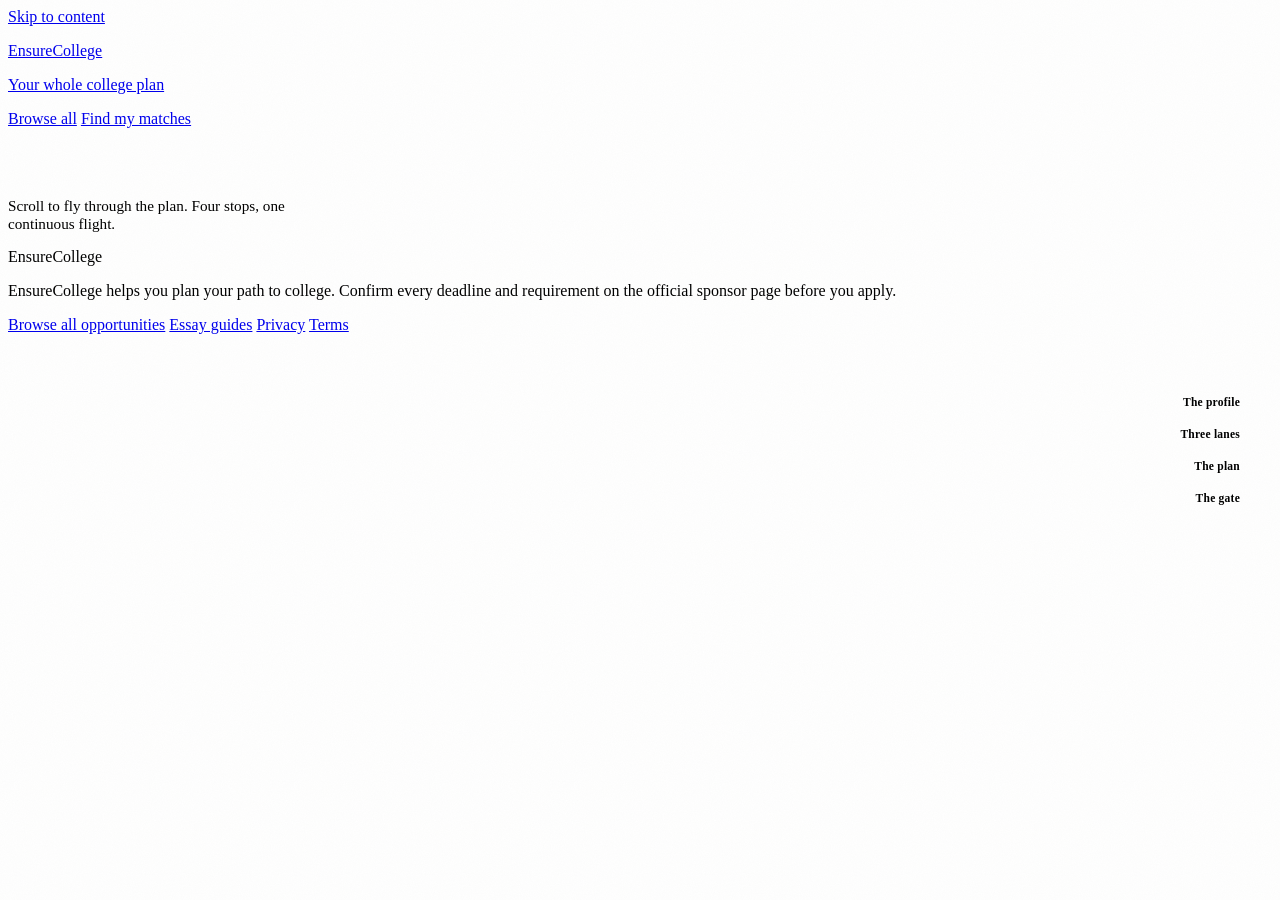
==== app/static/journey.html @ 5e7eb44e "Merge pull request #3 from Joshua-Anojulu/ui/cohesion-pass UI cohesion pass: fix phone overflow, con" ====
<!DOCTYPE html>
<html lang="en">
<head>
  <meta charset="UTF-8">
  <meta name="viewport" content="width=device-width, initial-scale=1.0">
  <title>How EnsureCollege works | A flight through your college plan</title>
  <meta name="description" content="Scroll through the journey: one profile, three lanes of real opportunities, a tracked plan, and the gate at the end. See how EnsureCollege works.">
  <link rel="canonical" href="https://ensurecollege.com/journey">
  <meta property="og:title" content="How EnsureCollege works | A flight through your college plan">
  <meta property="og:description" content="One profile, three lanes of real opportunities, a tracked plan, and the gate at the end.">
  <meta property="og:type" content="website">
  <meta property="og:url" content="https://ensurecollege.com/journey">
  <meta property="og:image" content="/static/og-image.png">
  <meta name="twitter:card" content="summary_large_image">
  <link rel="icon" href="/static/favicon.svg?v=20260715-3" type="image/svg+xml">
  <meta name="theme-color" content="#f1f2ee">
  <link rel="preload" href="/static/fonts/CabinetGrotesk-Extrabold.woff2" as="font" type="font/woff2" crossorigin>
  <link rel="preload" href="/static/fonts/Satoshi-Regular.woff2" as="font" type="font/woff2" crossorigin>
  <link rel="stylesheet" href="/static/css/style.css?v=20261017-2">
  <style>
    .journey-page { overflow-x: hidden; }

    .journey-track { position: relative; }

    #journey-canvas {
      position: fixed;
      inset: 0;
      width: 100%;
      height: 100dvh;
      display: block;
      z-index: 0;
    }

    /* Cold-press paper above the canvas: the clay miniature reads as painted
       on watercolor stock rather than floating in a browser. Sits between
       the canvas (z 0) and the copy layer (z 2); never intercepts input. */
    .journey-paper {
      position: fixed;
      inset: 0;
      z-index: 1;
      pointer-events: none;
      opacity: 0.2;
      mix-blend-mode: multiply;
      background-image: url("data:image/svg+xml,%3Csvg xmlns='http://www.w3.org/2000/svg' width='280' height='280'%3E%3Cfilter id='p'%3E%3CfeTurbulence type='fractalNoise' baseFrequency='0.9' numOctaves='2' stitchTiles='stitch'/%3E%3CfeColorMatrix values='0 0 0 0 0.58 0 0 0 0 0.60 0 0 0 0 0.55 0 0 0 0.35 0'/%3E%3C/filter%3E%3Crect width='100%25' height='100%25' filter='url(%23p)'/%3E%3C/svg%3E");
      background-size: 280px 280px;
    }

    .journey-copy-layer {
      position: relative;
      z-index: 2;
      pointer-events: none;
    }

    .journey-card {
      position: fixed;
      left: clamp(1.2rem, 6vw, 6rem);
      bottom: clamp(1.6rem, 8vh, 5rem);
      max-width: 30rem;
      padding: clamp(1.1rem, 2vw, 1.6rem) clamp(1.2rem, 2.2vw, 1.8rem);
      border: 1px solid var(--line);
      border-radius: var(--radius-lg);
      background: color-mix(in srgb, var(--surface) 88%, transparent);
      backdrop-filter: blur(6px);
      box-shadow: var(--shadow-lg);
      opacity: 0;
      transform: translateY(18px);
      pointer-events: none;
    }

    .journey-card.is-active { pointer-events: auto; }

    .journey-card h1,
    .journey-card h2 {
      margin: 0 0 0.5rem;
      font-family: var(--font-display);
      font-size: clamp(1.7rem, 3.4vw, 2.6rem);
      font-weight: 800;
      line-height: 0.98;
      letter-spacing: -0.015em;
    }

    .journey-card p {
      margin: 0;
      max-width: 44ch;
      color: var(--ink-soft);
      font-size: clamp(0.95rem, 1.2vw, 1.05rem);
      line-height: 1.55;
    }

    .journey-card .btn-primary {
      display: inline-block;
      margin-top: 0.9rem;
      padding: 0.65rem 1.2rem;
      border-radius: var(--radius-sm);
      color: var(--brand-ink);
      background: var(--brand);
      text-decoration: none;
      font-weight: 700;
    }

    /* The rail is a real control: each stop flies the camera to that island. */
    .journey-rail {
      position: fixed;
      right: clamp(0.9rem, 2.5vw, 2rem);
      top: 50%;
      transform: translateY(-50%);
      display: grid;
      gap: 0.55rem;
      z-index: 3;
    }

    .journey-rail button {
      display: flex;
      align-items: center;
      justify-content: flex-end;
      gap: 0.55rem;
      padding: 0.35rem 0.5rem;
      border: 0;
      border-radius: var(--radius-pill);
      /* Stops not yet reached recede by color on a light pill, not by
         opacity: at 0.55 over the scene their labels read 2.2:1. */
      background: color-mix(in srgb, var(--surface) 72%, transparent);
      color: var(--muted);
      font: inherit;
      font-size: 0.72rem;
      font-weight: 700;
      letter-spacing: 0.02em;
      cursor: pointer;
      transition: opacity 200ms var(--ease), color 200ms var(--ease), background 200ms var(--ease);
    }

    .journey-rail button span {
      width: 8px;
      height: 8px;
      flex: none;
      border-radius: 2px;
      background: var(--line-strong);
      transition: background 200ms var(--ease), transform 200ms var(--ease);
    }

    .journey-rail button:hover,
    .journey-rail button:focus-visible {
      opacity: 1;
      color: var(--ink);
      background: color-mix(in srgb, var(--surface) 94%, transparent);
    }

    .journey-rail button.is-active {
      opacity: 1;
      color: var(--brand);
    }

    .journey-rail button.is-active span {
      background: var(--brand);
      transform: scale(1.35) rotate(45deg);
    }

    @media (max-width: 760px) {
      .journey-rail button { font-size: 0; padding: 0.3rem; gap: 0; }
    }

    .journey-head {
      position: relative;
      z-index: 2;
      padding: clamp(2rem, 6vh, 4rem) 0 0;
      text-align: left;
    }

    /* The intro rides the scene's sky and, on phones, the first island:
       muted grey there measured 2.4-4.0:1. A paper chip, like the landing's
       other copy-over-art, keeps it legible. */
    .journey-head p {
      width: fit-content;
      max-width: 40ch;
      border-radius: var(--radius-sm);
      color: var(--ink-soft);
      background: color-mix(in srgb, var(--canvas) 84%, transparent);
      box-shadow: 0 0 0 0.45rem color-mix(in srgb, var(--canvas) 84%, transparent);
      font-size: 0.95rem;
    }

    /* Static fallback: no JS, no WebGL, or prefers-reduced-motion. Cards
       stack as a plain readable page; the canvas never shows. */
    .journey-static #journey-canvas,
    .journey-static .journey-paper,
    .journey-static .journey-rail { display: none; }

    .journey-static .journey-card {
      position: static;
      opacity: 1;
      transform: none;
      pointer-events: auto;
      margin: 0 auto 1.4rem;
      max-width: 36rem;
      background: var(--surface);
    }

    .journey-static .journey-track { min-height: auto !important; }

    @media (max-width: 760px) {
      .journey-card {
        left: 1rem;
        right: 1rem;
        max-width: none;
        bottom: 1.2rem;
      }
    }
  </style>
  <!--__ANALYTICS__-->
</head>
<body class="page-static journey-page">
  <a class="skip-link" href="#journey-main">Skip to content</a>
  <header class="site-header">
    <div class="header-inner">
      <a class="brand brand-link" href="/">
        <span class="brand-mark" aria-hidden="true"></span>
        <div>
          <p class="brand-name">EnsureCollege</p>
          <p class="brand-tag">Your whole college plan</p>
        </div>
      </a>
      <nav class="account-nav" aria-label="Site">
        <a class="btn-ghost" href="/#browse">Browse all</a>
        <a class="btn-ghost btn-ghost-solid" href="/#profile-form">Find my matches</a>
      </nav>
    </div>
  </header>

  <main id="journey-main" class="main">
    <div class="journey-head">
      <p>Scroll to fly through the plan. Four stops, one continuous flight.</p>
    </div>

    <div class="journey-track" id="journey-track">
      <canvas id="journey-canvas" aria-hidden="true"></canvas>
      <div class="journey-paper" aria-hidden="true"></div>

      <div class="journey-copy-layer">
        <article class="journey-card" data-band="0,0.16">
          <h1>One profile. That's the work.</h1>
          <p>Tell us your GPA, grade, interests, and goals once. Everything else on this flight builds from it.</p>
        </article>

        <article class="journey-card" data-band="0.28,0.48">
          <h2>Three lanes, one search.</h2>
          <p>Scholarships, summer programs, and competitions matched together. Every match explains itself, and nothing is guessed.</p>
        </article>

        <article class="journey-card" data-band="0.56,0.76">
          <h2>A plan, not a pile of tabs.</h2>
          <p>Deadlines, checklists, and recommendation letters tracked in one place, each step tied to an official source.</p>
        </article>

        <article class="journey-card" data-band="0.84,0.985">
          <h2>The gate is closer than it looks.</h2>
          <p>Preview three real matches in about a minute. Free, no account needed to look.</p>
          <a class="btn-primary" href="/#profile-form">Build my profile</a>
        </article>
      </div>

      <nav class="journey-rail" aria-label="Jump to a stop on the flight">
        <button type="button" data-stop="0.06"><span aria-hidden="true"></span>The profile</button>
        <button type="button" data-stop="0.36"><span aria-hidden="true"></span>Three lanes</button>
        <button type="button" data-stop="0.65"><span aria-hidden="true"></span>The plan</button>
        <button type="button" data-stop="0.93"><span aria-hidden="true"></span>The gate</button>
      </nav>
    </div>
  </main>

  <footer class="site-footer">
    <span class="footer-mark" aria-hidden="true">EnsureCollege</span>
    <p>EnsureCollege helps you plan your path to college. Confirm every deadline and requirement on the official sponsor page before you apply.</p>
    <p class="footer-links">
      <a href="/#browse">Browse all opportunities</a>
      <a href="/guides/essays">Essay guides</a>
      <a href="/privacy">Privacy</a>
      <a href="/terms">Terms</a>
    </p>
  </footer>

  <script src="/static/js/journey.js?v=20261017-2"></script>
</body>
</html>
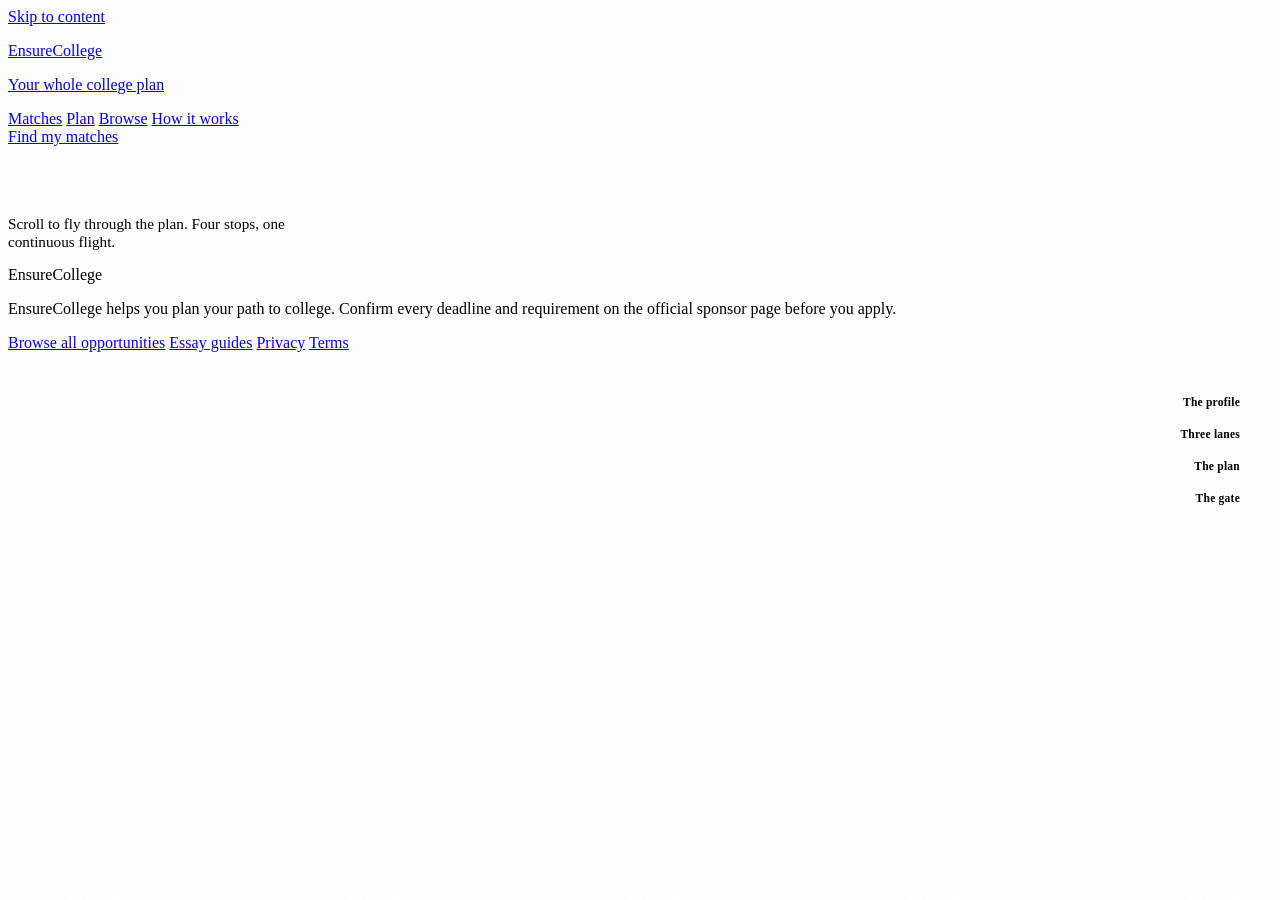
==== commit f260f828: "Chrome: one header on every page Every surface now carries the same brand block and the same Section" ====
--- a/app/static/journey.html
+++ b/app/static/journey.html
@@ -212,17 +212,22 @@
   <a class="skip-link" href="#journey-main">Skip to content</a>
   <header class="site-header">
     <div class="header-inner">
-      <a class="brand brand-link" href="/">
+      <a class="brand brand-link" href="/" aria-label="EnsureCollege home">
         <span class="brand-mark" aria-hidden="true"></span>
         <div>
           <p class="brand-name">EnsureCollege</p>
           <p class="brand-tag">Your whole college plan</p>
         </div>
       </a>
-      <nav class="account-nav" aria-label="Site">
-        <a class="btn-ghost" href="/#browse">Browse all</a>
+      <nav class="site-nav" aria-label="Sections">
+        <a class="btn-ghost" href="/#matches">Matches</a>
+        <a class="btn-ghost" href="/#plan">Plan</a>
+        <a class="btn-ghost" href="/#browse">Browse</a>
+        <a class="btn-ghost" href="/journey" aria-current="page">How it works</a>
+      </nav>
+      <div class="account-nav">
         <a class="btn-ghost btn-ghost-solid" href="/#profile-form">Find my matches</a>
-      </nav>
+      </div>
     </div>
   </header>
 
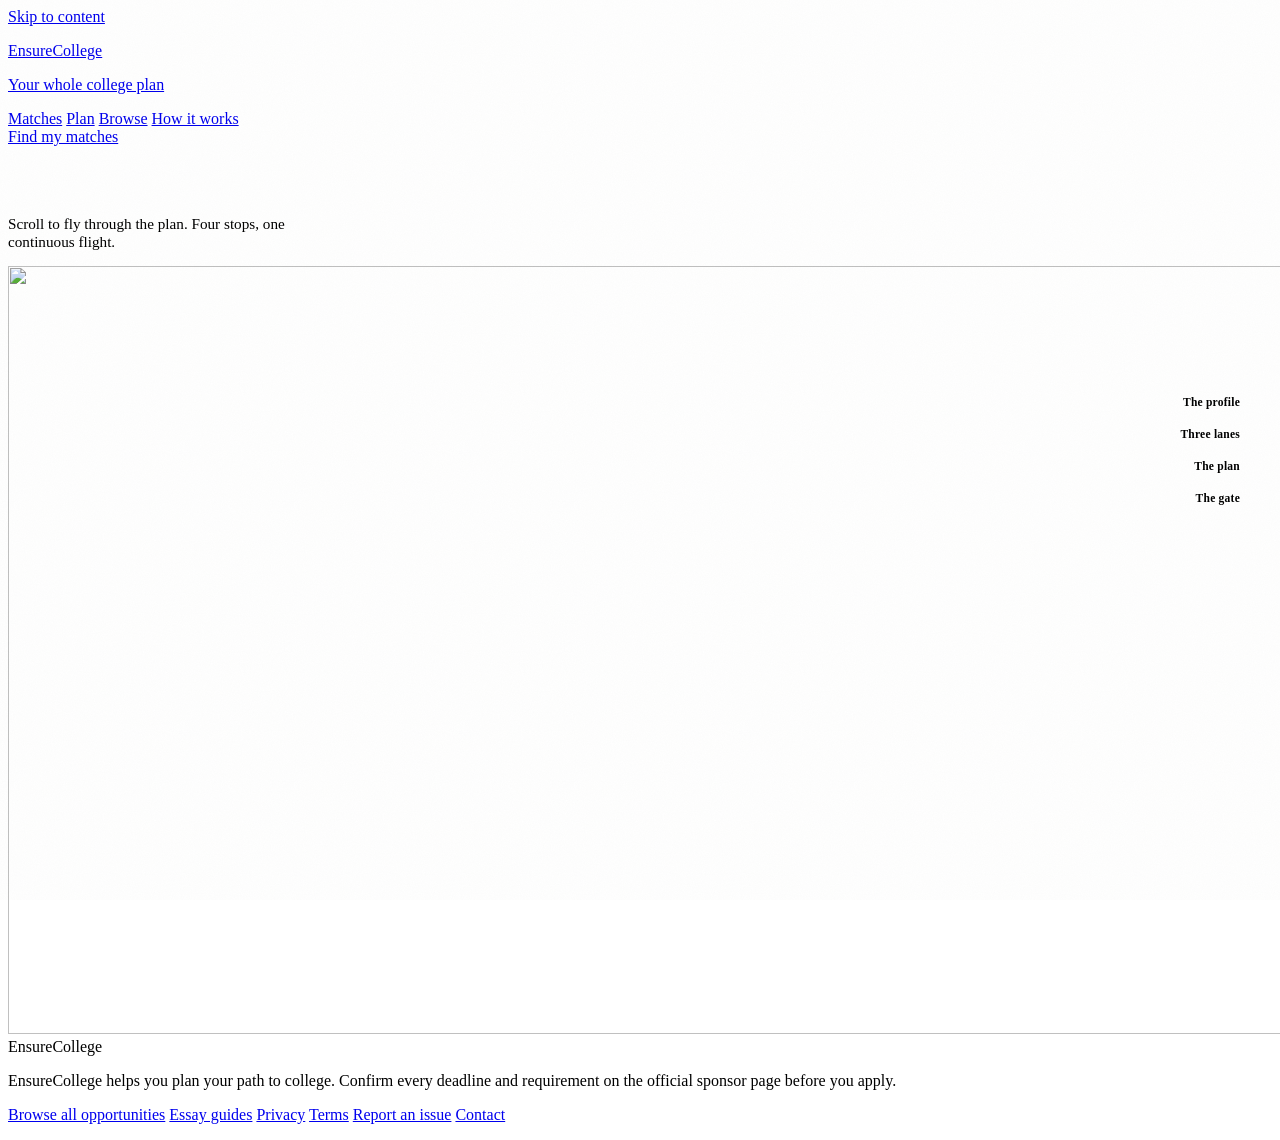
==== commit 1a358e3f: "Chrome: one footer on every page, painted dusk band included Only the landing had the painted dusk t" ====
--- a/app/static/journey.html
+++ b/app/static/journey.html
@@ -272,6 +272,12 @@
     </div>
   </main>
 
+  <div class="world-dusk" aria-hidden="true">
+    <img src="/static/img/world/dusk-treeline-760.d1d890d8bc.webp" srcset="/static/img/world/dusk-treeline-760.d1d890d8bc.webp 760w, /static/img/world/dusk-treeline-1376.8551cabfa9.webp 1376w" sizes="100vw" width="1376" height="768" alt="" loading="lazy" decoding="async" fetchpriority="low">
+    <div class="fireflies">
+      <span class="firefly"></span><span class="firefly"></span><span class="firefly"></span><span class="firefly"></span><span class="firefly"></span><span class="firefly"></span><span class="firefly"></span>
+    </div>
+  </div>
   <footer class="site-footer">
     <span class="footer-mark" aria-hidden="true">EnsureCollege</span>
     <p>EnsureCollege helps you plan your path to college. Confirm every deadline and requirement on the official sponsor page before you apply.</p>
@@ -280,6 +286,8 @@
       <a href="/guides/essays">Essay guides</a>
       <a href="/privacy">Privacy</a>
       <a href="/terms">Terms</a>
+      <a href="https://github.com/Joshua-Anojulu/scholarship-matcher/issues/new" target="_blank" rel="noopener noreferrer">Report an issue</a>
+      <a href="https://github.com/Joshua-Anojulu" target="_blank" rel="noopener noreferrer">Contact</a>
     </p>
   </footer>
 
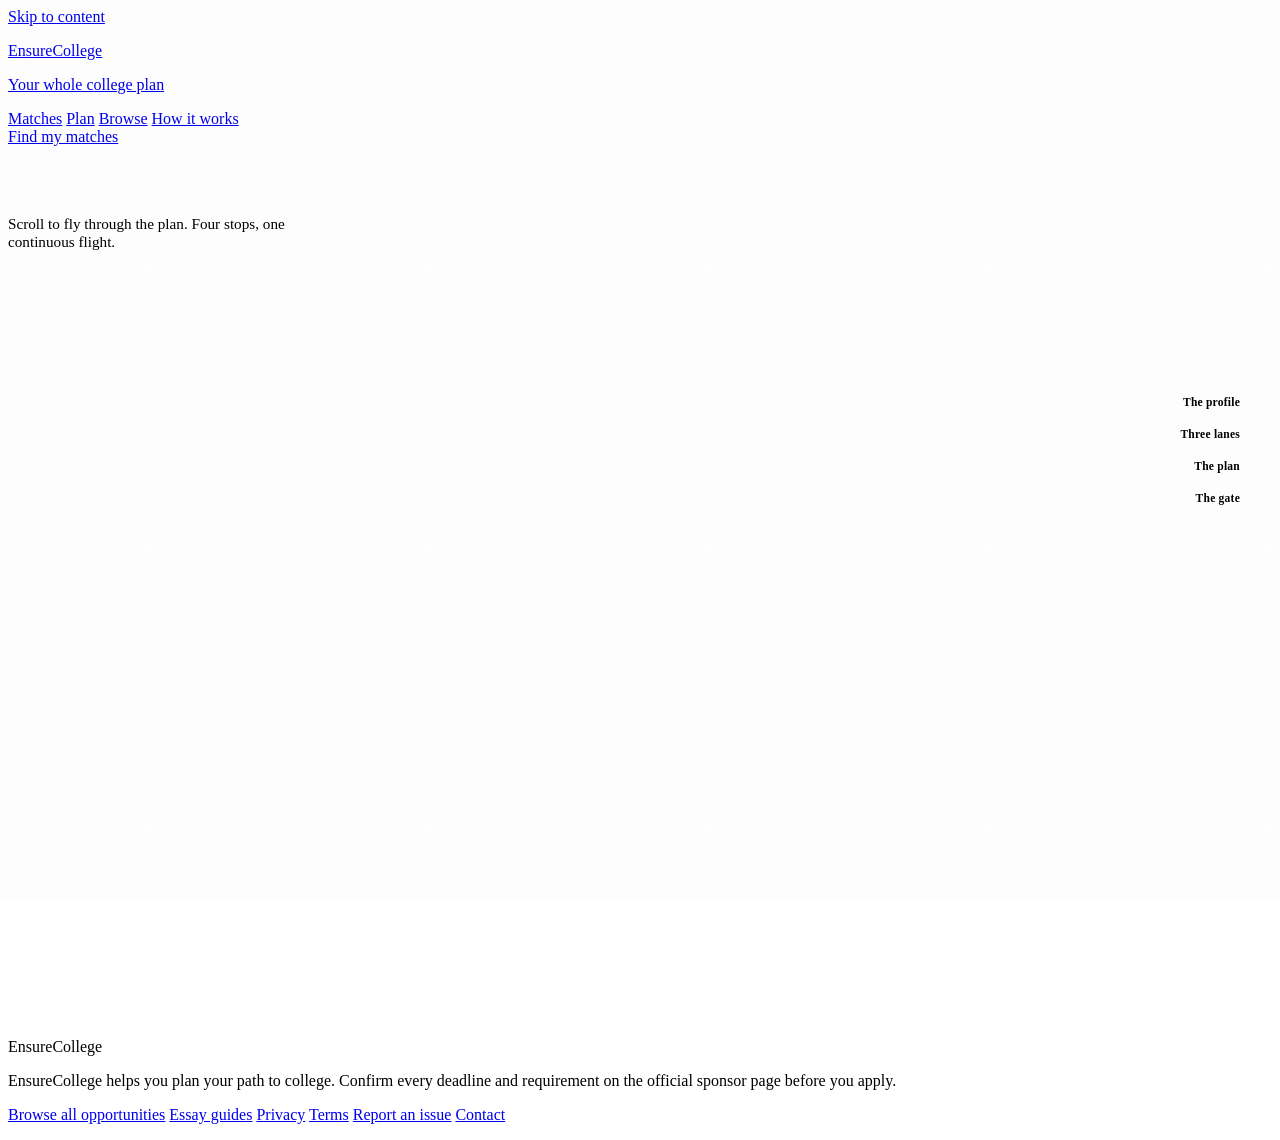
==== commit b7021831: "Cache-bust: bump every ?v= pin to 20261022-1 in lockstep The header, footer, stage and panel changes" ====
--- a/app/static/journey.html
+++ b/app/static/journey.html
@@ -16,7 +16,8 @@
   <meta name="theme-color" content="#f1f2ee">
   <link rel="preload" href="/static/fonts/CabinetGrotesk-Extrabold.woff2" as="font" type="font/woff2" crossorigin>
   <link rel="preload" href="/static/fonts/Satoshi-Regular.woff2" as="font" type="font/woff2" crossorigin>
-  <link rel="stylesheet" href="/static/css/style.css?v=20261017-2">
+  <link rel="stylesheet" href="/static/css/style.css?v=20261022-1">
+  <link rel="stylesheet" href="/static/css/world.css?v=20261022-1">
   <style>
     .journey-page { overflow-x: hidden; }
 
@@ -209,6 +210,7 @@
   <!--__ANALYTICS__-->
 </head>
 <body class="page-static journey-page">
+  <div class="world-stage" aria-hidden="true"></div>
   <a class="skip-link" href="#journey-main">Skip to content</a>
   <header class="site-header">
     <div class="header-inner">
@@ -291,6 +293,6 @@
     </p>
   </footer>
 
-  <script src="/static/js/journey.js?v=20261017-2"></script>
+  <script src="/static/js/journey.js?v=20261022-1"></script>
 </body>
 </html>
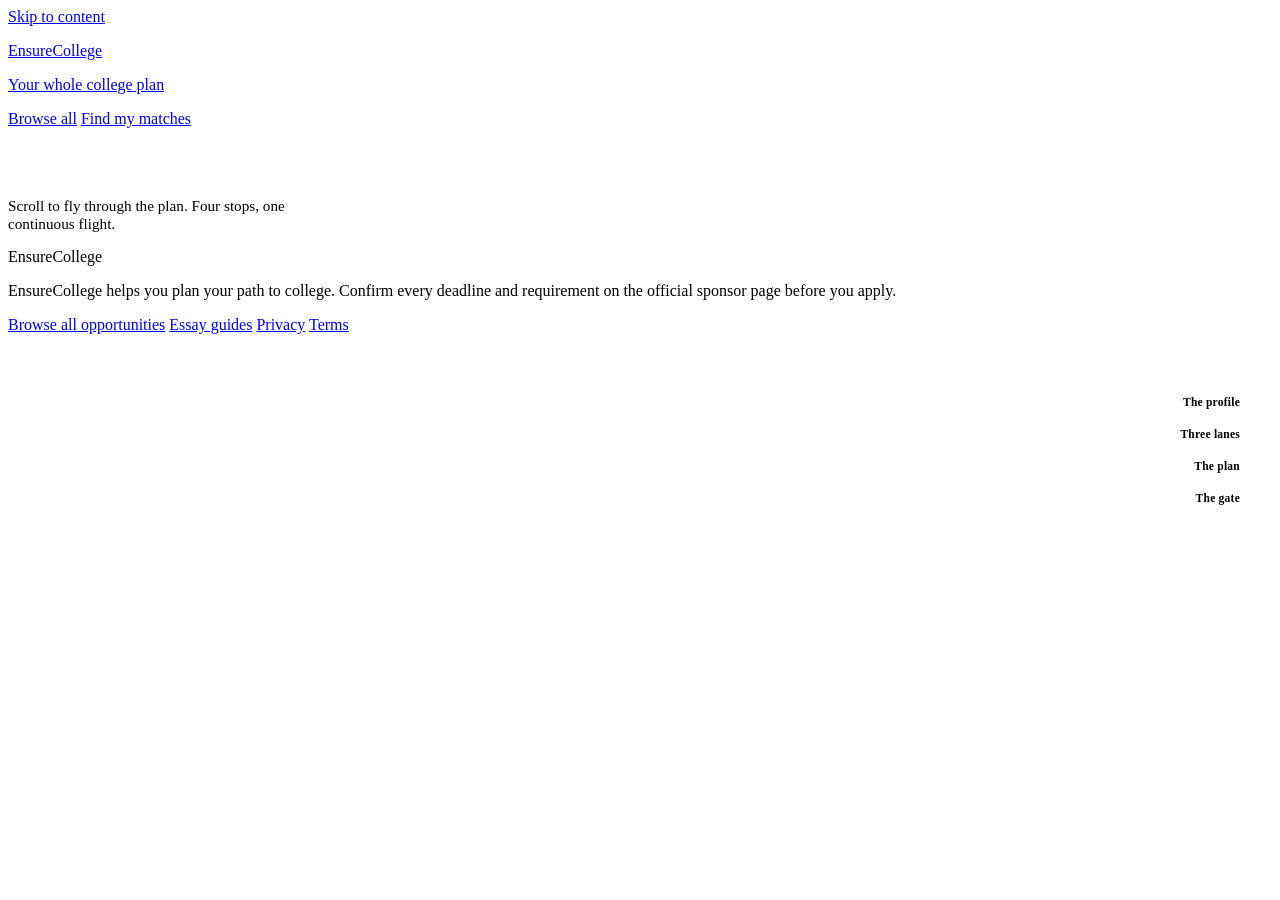
==== commit e6132543: "Journey: paint the flight from the watercolor plates The /journey island was a saturated low-poly wo" ====
--- a/app/static/journey.html
+++ b/app/static/journey.html
@@ -16,8 +16,7 @@
   <meta name="theme-color" content="#f1f2ee">
   <link rel="preload" href="/static/fonts/CabinetGrotesk-Extrabold.woff2" as="font" type="font/woff2" crossorigin>
   <link rel="preload" href="/static/fonts/Satoshi-Regular.woff2" as="font" type="font/woff2" crossorigin>
-  <link rel="stylesheet" href="/static/css/style.css?v=20261022-1">
-  <link rel="stylesheet" href="/static/css/world.css?v=20261022-1">
+  <link rel="stylesheet" href="/static/css/style.css?v=20261017-2">
   <style>
     .journey-page { overflow-x: hidden; }
 
@@ -32,19 +31,64 @@
       z-index: 0;
     }
 
-    /* Cold-press paper above the canvas: the clay miniature reads as painted
-       on watercolor stock rather than floating in a browser. Sits between
-       the canvas (z 0) and the copy layer (z 2); never intercepts input. */
+    /* ---- Journey and Teaser paint (2026-10-22) ----
+       The flight is painted into the World. The canvas is transparent: the
+       sky behind it is CSS built from the plates' sky tones (paper above, a
+       golden bloom where the islands float, mist below), and over the last
+       stretch it crossfades to the dusk-treeline plate (--dawn is set by
+       journey.js). The shipped grain tile lies over the canvas as paper. The
+       --paint-* tokens are shared with the Teaser in style.css. */
+    .journey-sky {
+      position: fixed;
+      inset: 0;
+      z-index: 0;
+      pointer-events: none;
+      background:
+        radial-gradient(58% 26% at 62% 60%, var(--paint-glow-deep), transparent),
+        linear-gradient(180deg, color-mix(in srgb, var(--paint-paper) 55%, white) 0%, var(--paint-paper) 30%, var(--paint-glow) 50%, var(--paint-glow-deep) 61%, var(--paint-glow) 70%, var(--paint-mist) 86%, var(--paint-mist) 100%);
+    }
+
+    .journey-sky::after {
+      content: "";
+      position: absolute;
+      inset: 0 0 -40% 0;
+      opacity: var(--dawn, 0);
+      background: linear-gradient(180deg, var(--paint-dawn-mist), var(--paint-dawn) 62%, var(--paint-dawn-mist));
+    }
+
+    /* The plate is fetched only once the flight runs: static, Save-Data and
+       reduced-motion visitors never request it. */
+    .journey-live .journey-sky::after {
+      background: url("/static/img/world/dusk-treeline-1376.8551cabfa9.webp") center top / cover no-repeat;
+    }
+
+    @media (max-width: 760px) {
+      .journey-live .journey-sky::after {
+        background-image: url("/static/img/world/dusk-treeline-760.d1d890d8bc.webp");
+      }
+    }
+
+    @media (prefers-reduced-data: reduce) {
+      .journey-live .journey-sky::after {
+        background: linear-gradient(180deg, var(--paint-dawn-mist), var(--paint-dawn) 62%, var(--paint-dawn-mist));
+      }
+    }
+
+    /* Paper over the canvas: the grain tile multiplied in, so the miniature
+       reads as painted on the same stock as the plates. Sits between the
+       canvas (z 0) and the copy layer (z 2); never intercepts input. */
     .journey-paper {
       position: fixed;
       inset: 0;
       z-index: 1;
       pointer-events: none;
-      opacity: 0.2;
+      opacity: 0.06;
       mix-blend-mode: multiply;
-      background-image: url("data:image/svg+xml,%3Csvg xmlns='http://www.w3.org/2000/svg' width='280' height='280'%3E%3Cfilter id='p'%3E%3CfeTurbulence type='fractalNoise' baseFrequency='0.9' numOctaves='2' stitchTiles='stitch'/%3E%3CfeColorMatrix values='0 0 0 0 0.58 0 0 0 0 0.60 0 0 0 0 0.55 0 0 0 0.35 0'/%3E%3C/filter%3E%3Crect width='100%25' height='100%25' filter='url(%23p)'/%3E%3C/svg%3E");
-      background-size: 280px 280px;
-    }
+      background: url("/static/img/grain.png") 0 0 / 128px 128px;
+    }
+
+    .journey-static .journey-sky { display: none; }
+    /* ---- end Journey and Teaser paint ---- */
 
     .journey-copy-layer {
       position: relative;
@@ -210,26 +254,20 @@
   <!--__ANALYTICS__-->
 </head>
 <body class="page-static journey-page">
-  <div class="world-stage" aria-hidden="true"></div>
   <a class="skip-link" href="#journey-main">Skip to content</a>
   <header class="site-header">
     <div class="header-inner">
-      <a class="brand brand-link" href="/" aria-label="EnsureCollege home">
+      <a class="brand brand-link" href="/">
         <span class="brand-mark" aria-hidden="true"></span>
         <div>
           <p class="brand-name">EnsureCollege</p>
           <p class="brand-tag">Your whole college plan</p>
         </div>
       </a>
-      <nav class="site-nav" aria-label="Sections">
-        <a class="btn-ghost" href="/#matches">Matches</a>
-        <a class="btn-ghost" href="/#plan">Plan</a>
-        <a class="btn-ghost" href="/#browse">Browse</a>
-        <a class="btn-ghost" href="/journey" aria-current="page">How it works</a>
+      <nav class="account-nav" aria-label="Site">
+        <a class="btn-ghost" href="/#browse">Browse all</a>
+        <a class="btn-ghost btn-ghost-solid" href="/#profile-form">Find my matches</a>
       </nav>
-      <div class="account-nav">
-        <a class="btn-ghost btn-ghost-solid" href="/#profile-form">Find my matches</a>
-      </div>
     </div>
   </header>
 
@@ -239,6 +277,7 @@
     </div>
 
     <div class="journey-track" id="journey-track">
+      <div class="journey-sky" aria-hidden="true"></div>
       <canvas id="journey-canvas" aria-hidden="true"></canvas>
       <div class="journey-paper" aria-hidden="true"></div>
 
@@ -274,12 +313,6 @@
     </div>
   </main>
 
-  <div class="world-dusk" aria-hidden="true">
-    <img src="/static/img/world/dusk-treeline-760.d1d890d8bc.webp" srcset="/static/img/world/dusk-treeline-760.d1d890d8bc.webp 760w, /static/img/world/dusk-treeline-1376.8551cabfa9.webp 1376w" sizes="100vw" width="1376" height="768" alt="" loading="lazy" decoding="async" fetchpriority="low">
-    <div class="fireflies">
-      <span class="firefly"></span><span class="firefly"></span><span class="firefly"></span><span class="firefly"></span><span class="firefly"></span><span class="firefly"></span><span class="firefly"></span>
-    </div>
-  </div>
   <footer class="site-footer">
     <span class="footer-mark" aria-hidden="true">EnsureCollege</span>
     <p>EnsureCollege helps you plan your path to college. Confirm every deadline and requirement on the official sponsor page before you apply.</p>
@@ -288,11 +321,9 @@
       <a href="/guides/essays">Essay guides</a>
       <a href="/privacy">Privacy</a>
       <a href="/terms">Terms</a>
-      <a href="https://github.com/Joshua-Anojulu/scholarship-matcher/issues/new" target="_blank" rel="noopener noreferrer">Report an issue</a>
-      <a href="https://github.com/Joshua-Anojulu" target="_blank" rel="noopener noreferrer">Contact</a>
     </p>
   </footer>
 
-  <script src="/static/js/journey.js?v=20261022-1"></script>
+  <script src="/static/js/journey.js?v=20261017-2"></script>
 </body>
 </html>
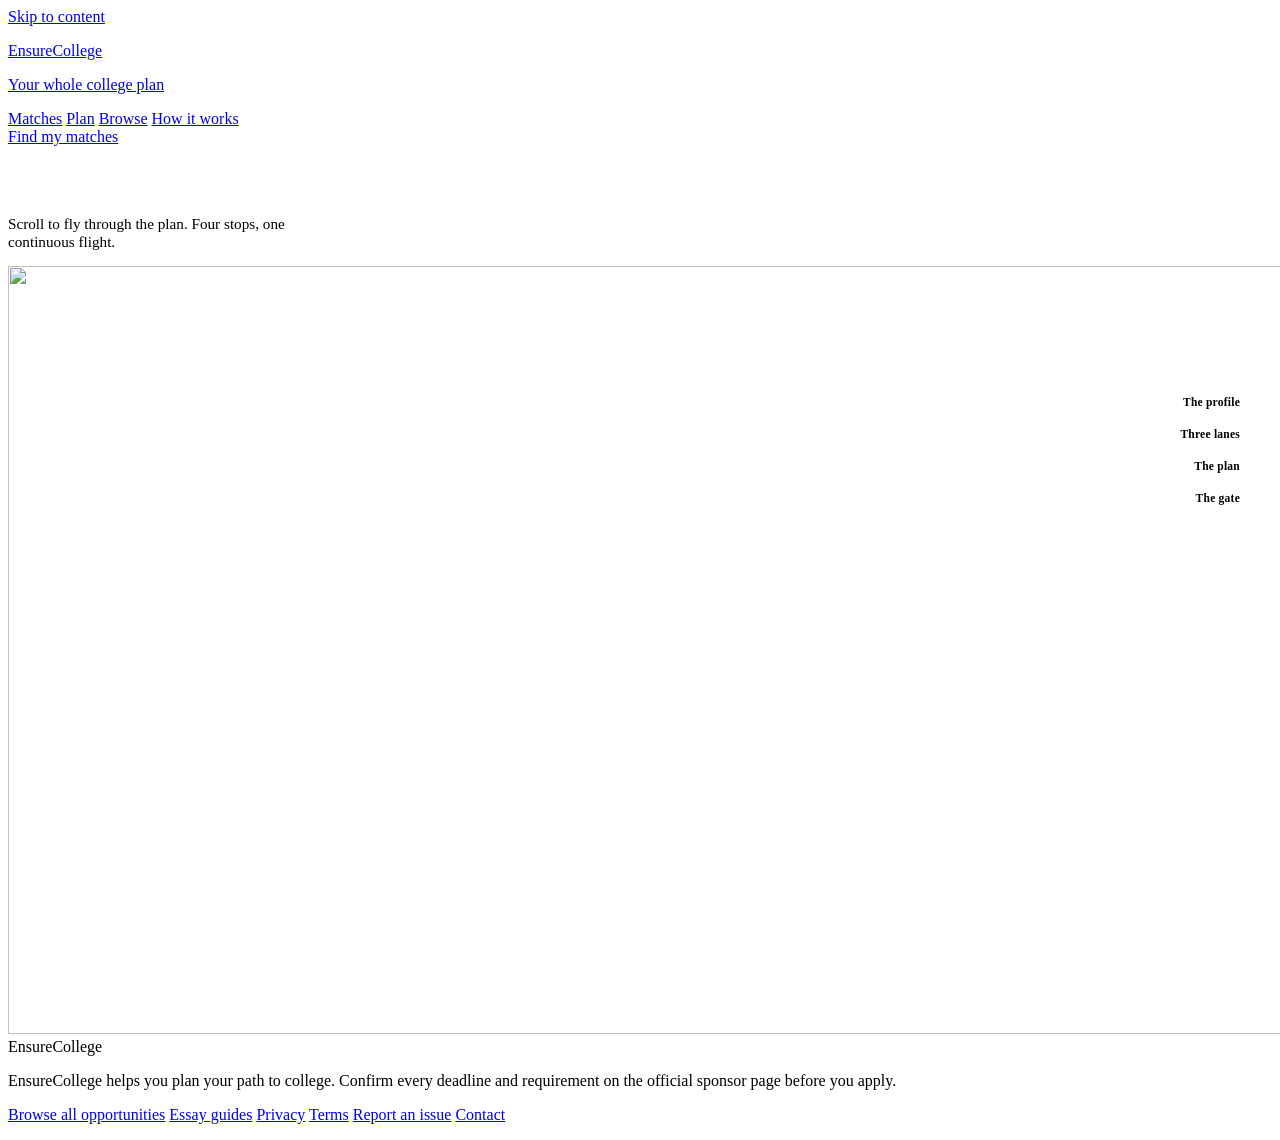
==== commit c99ddf8d: "Merge the island repaint into the painted forest work" ====
--- a/app/static/journey.html
+++ b/app/static/journey.html
@@ -16,7 +16,8 @@
   <meta name="theme-color" content="#f1f2ee">
   <link rel="preload" href="/static/fonts/CabinetGrotesk-Extrabold.woff2" as="font" type="font/woff2" crossorigin>
   <link rel="preload" href="/static/fonts/Satoshi-Regular.woff2" as="font" type="font/woff2" crossorigin>
-  <link rel="stylesheet" href="/static/css/style.css?v=20261017-2">
+  <link rel="stylesheet" href="/static/css/style.css?v=20261022-1">
+  <link rel="stylesheet" href="/static/css/world.css?v=20261022-1">
   <style>
     .journey-page { overflow-x: hidden; }
 
@@ -254,20 +255,26 @@
   <!--__ANALYTICS__-->
 </head>
 <body class="page-static journey-page">
+  <div class="world-stage" aria-hidden="true"></div>
   <a class="skip-link" href="#journey-main">Skip to content</a>
   <header class="site-header">
     <div class="header-inner">
-      <a class="brand brand-link" href="/">
+      <a class="brand brand-link" href="/" aria-label="EnsureCollege home">
         <span class="brand-mark" aria-hidden="true"></span>
         <div>
           <p class="brand-name">EnsureCollege</p>
           <p class="brand-tag">Your whole college plan</p>
         </div>
       </a>
-      <nav class="account-nav" aria-label="Site">
-        <a class="btn-ghost" href="/#browse">Browse all</a>
+      <nav class="site-nav" aria-label="Sections">
+        <a class="btn-ghost" href="/#matches">Matches</a>
+        <a class="btn-ghost" href="/#plan">Plan</a>
+        <a class="btn-ghost" href="/#browse">Browse</a>
+        <a class="btn-ghost" href="/journey" aria-current="page">How it works</a>
+      </nav>
+      <div class="account-nav">
         <a class="btn-ghost btn-ghost-solid" href="/#profile-form">Find my matches</a>
-      </nav>
+      </div>
     </div>
   </header>
 
@@ -313,6 +320,12 @@
     </div>
   </main>
 
+  <div class="world-dusk" aria-hidden="true">
+    <img src="/static/img/world/dusk-treeline-760.d1d890d8bc.webp" srcset="/static/img/world/dusk-treeline-760.d1d890d8bc.webp 760w, /static/img/world/dusk-treeline-1376.8551cabfa9.webp 1376w" sizes="100vw" width="1376" height="768" alt="" loading="lazy" decoding="async" fetchpriority="low">
+    <div class="fireflies">
+      <span class="firefly"></span><span class="firefly"></span><span class="firefly"></span><span class="firefly"></span><span class="firefly"></span><span class="firefly"></span><span class="firefly"></span>
+    </div>
+  </div>
   <footer class="site-footer">
     <span class="footer-mark" aria-hidden="true">EnsureCollege</span>
     <p>EnsureCollege helps you plan your path to college. Confirm every deadline and requirement on the official sponsor page before you apply.</p>
@@ -321,9 +334,11 @@
       <a href="/guides/essays">Essay guides</a>
       <a href="/privacy">Privacy</a>
       <a href="/terms">Terms</a>
+      <a href="https://github.com/Joshua-Anojulu/scholarship-matcher/issues/new" target="_blank" rel="noopener noreferrer">Report an issue</a>
+      <a href="https://github.com/Joshua-Anojulu" target="_blank" rel="noopener noreferrer">Contact</a>
     </p>
   </footer>
 
-  <script src="/static/js/journey.js?v=20261017-2"></script>
+  <script src="/static/js/journey.js?v=20261022-1"></script>
 </body>
 </html>
